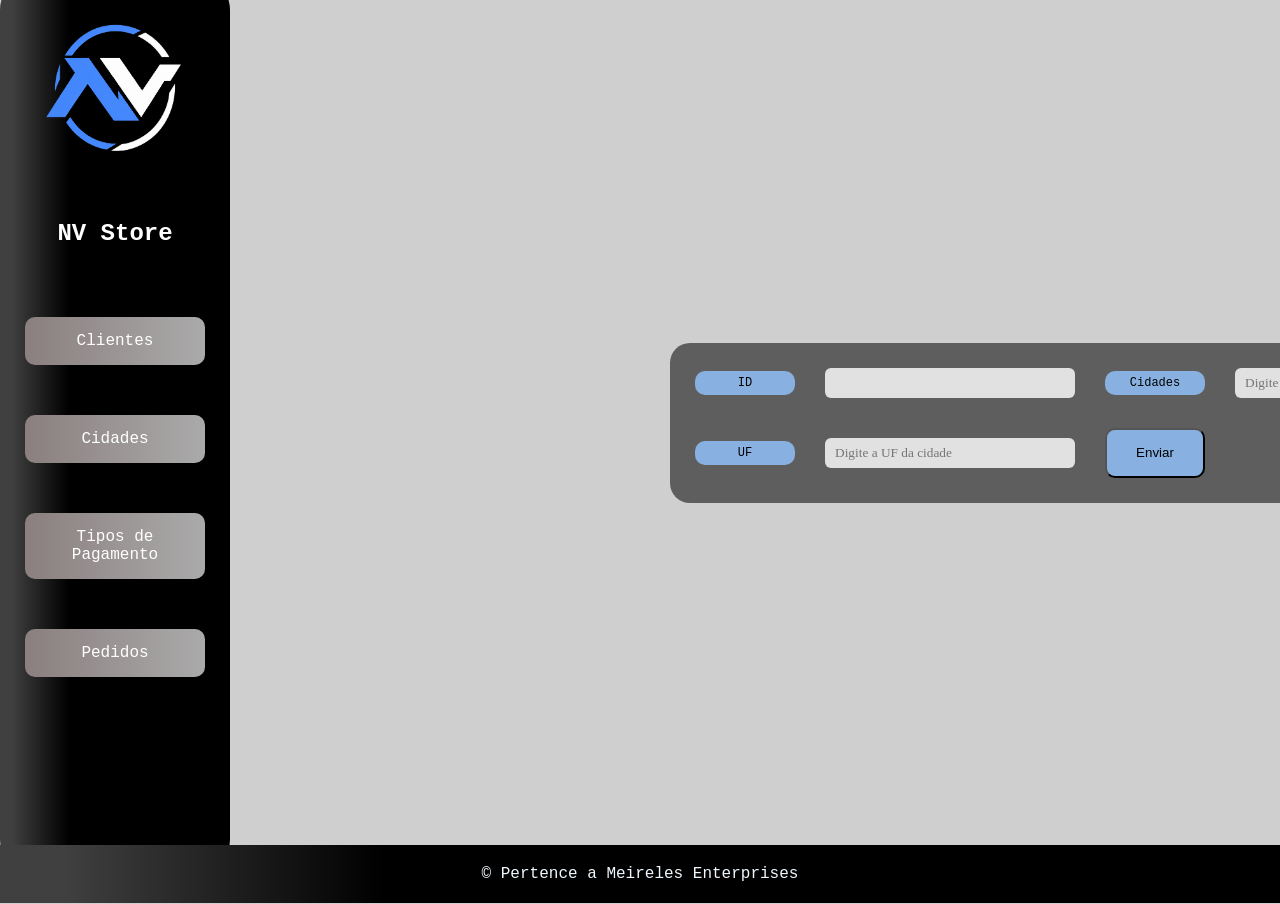
==== html/cidades.html @ 99c9b36e "Adicionado css e html de pedidos" ====
<!DOCTYPE html>
<html>
<head>
    <meta charset='utf-8'>
    <meta http-equiv='X-UA-Compatible' content='IE=edge'>
    <title>Page Title</title>
    <meta name='viewport' content='width=device-width, initial-scale=1'>
    <link rel='stylesheet' type='text/css' media='screen' href='../css/pedido_style.css'>
    <script src='../script.js'></script>
</head>
<body>
    <div class="container">

        <nav class="menu">
            <img src="../images/logo.png" alt="">
            <h1>NV Store</h1> 
            <a href="../html/index.html">Clientes</a>
            <a href="../html/cidades.html">Cidades</a>
            <a href="../html/tp_pagamentos.html">Tipos de Pagamento</a>
            <a href="../html/pedidos.html">Pedidos</a>
        </nav>

        <form action="" class="formCad">
            <label for="id">ID</label>
            <input type="text" id="id">

            <label for="nomeCidades">Cidades</label>
            <input type="text" id="nomeClient" placeholder="Digite o nome da cidade">

            <label for="nomeUF">UF</label>
            <input type="text" id="nomeUF" placeholder="Digite a UF da cidade">

            <button class="botao" type="button">Enviar</button>
            

        </form>
    </div>
    <footer>© Pertence a Meireles Enterprises</footer>
</body>
</html>
---- css/pedido_style.css ----
body {
    font-family: 'JetBrains Mono', monospace;
    background-color: #cfcfcf;
    margin: 0;
    display: flex;
    flex-direction: column;
    min-height: 100vh;
    overflow: hidden;
}



.logo{
    display: flex;
    align-items: column;
}

.menu img{
    width: 200px;
    height: 200px;
}

.menu h1{
    margin-top: -20px;
    color: white;
}

.menu a {
    display: inline-block;
    background: linear-gradient(to right, #8b7f7f, #aaaaaa);
    color: white;
    text-decoration: none;
    padding: 15px 15px;
    text-align: center;
    align-items: center;
    border-radius: 10px;
    font-family: 'JetBrains Mono', monospace;
    width: 150px;
}

.menu a:hover{
    background: linear-gradient(to right, #635b5b, #807f7f);
}

.menu {
    border-radius: 35px;
    display: flex;
    margin-top: -55px;
    flex-direction: column;
    align-items: center;
    padding: 15px;
    height: 100vh;
    gap: 50px;
    margin-bottom: -60px;
    background: linear-gradient(to right, hsl(0, 0%, 25%) 5%, #000000 30%);
    width: fit-content;
    box-sizing: border-box;
}

.links {
    display: flex;
    flex-direction: column;
    gap: 15px;
}

.container{
    display: flex;
    width: 100%;
    align-items: center;
    gap: 40px;
    padding: 30px 30px 30px 0;
}

.container label{
    background-color: #88b1e1;

    border-radius: 10px;

    padding: 5px;

    text-align: center;

    font-size: 12px;
}
.formCad{
    background-color: rgb(94, 94, 94);
    padding: 25px;
    border-radius: 20px;
    display: grid;
    margin-left: 400px;
    grid-template-columns: 100px 250px 100px 250px;
    gap: 30px;
    align-items: center;
}
.formCad input{
    font-family: 'JetBrains Mono';

    border-radius: 6px;
    border: none;

    background-color: #e1e1e1;

    width: 100%;
    height: 30px;

    box-sizing: border-box;

    padding-left: 10px;
}
.formCad textarea{
    width: 100%;
    max-width: 520px;

    height: 50px;

    border-radius: 10px;

    resize: none;

    box-sizing: border-box;

    padding: 8px;
}
footer {
    color: aliceblue;
    background: linear-gradient(to right, hsl(0, 0%, 25%) 5%, #000000 30%);
    padding: 20px;
    text-align: center;
    align-items: center;
}

.botao{
    width: 100%;
    height: 50px;
    border-radius: 10px;
    background-color: #88b1e1;
}
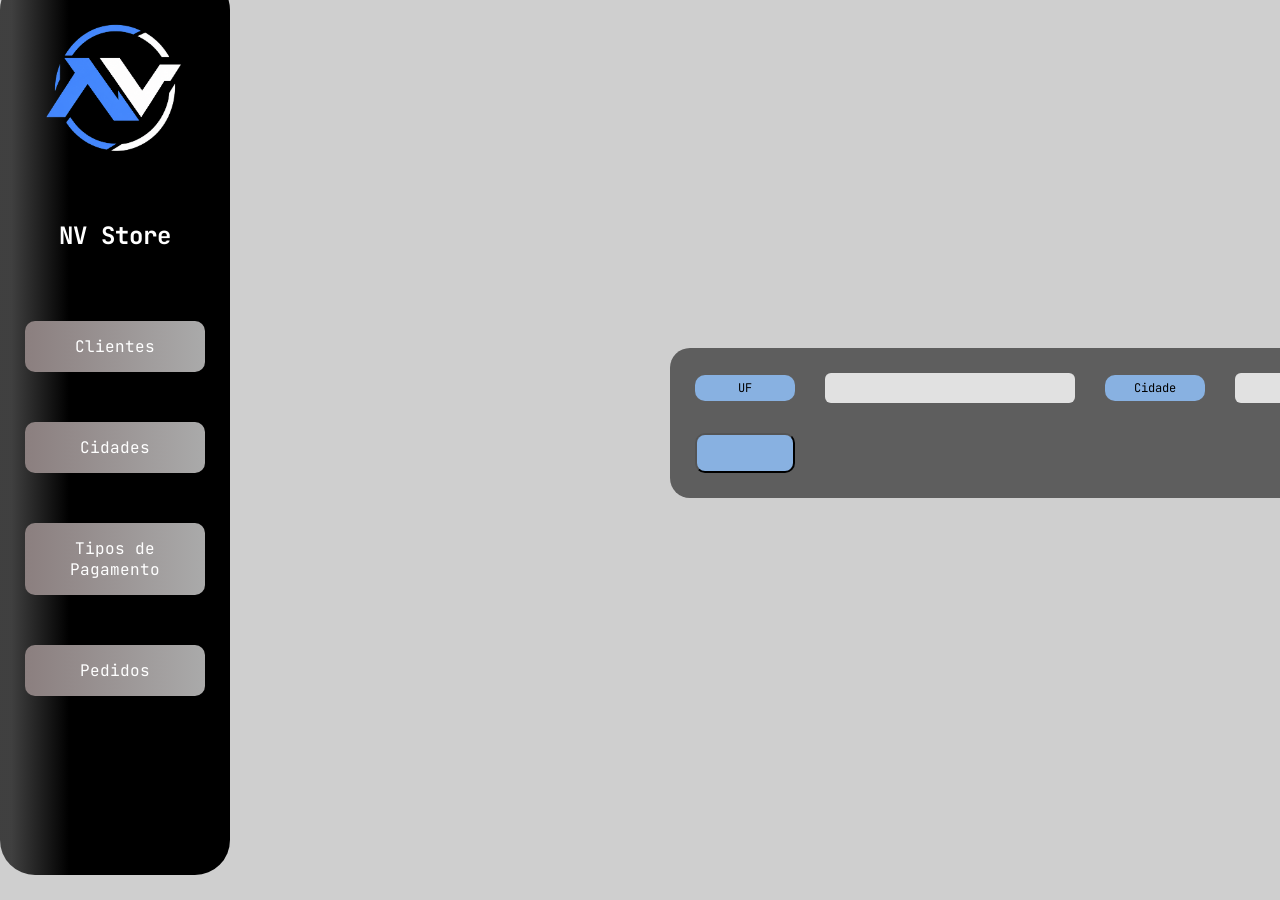
==== commit 795cfbe7: "Adicionado arquivo js e arquivo cidade" ====
--- a/html/cidades.html
+++ b/html/cidades.html
@@ -1,40 +1,42 @@
 <!DOCTYPE html>
 <html>
-<head>
-    <meta charset='utf-8'>
-    <meta http-equiv='X-UA-Compatible' content='IE=edge'>
-    <title>Page Title</title>
-    <meta name='viewport' content='width=device-width, initial-scale=1'>
-    <link rel='stylesheet' type='text/css' media='screen' href='../css/pedido_style.css'>
-    <script src='../script.js'></script>
-</head>
+    <head>
+        <meta charset='utf-8'>
+        <meta http-equiv='X-UA-Compatible' content='IE=edge'>
+        <title>NV Store</title>
+        <meta name='viewport' content='width=device-width, initial-scale=1'>
+        <link rel='stylesheet' type='text/css' media='screen' href='../css/style.css'>
+        <script src='../script.js'></script>
+        <link rel="preconnect" href="https://fonts.googleapis.com">
+        <link rel="preconnect" href="https://fonts.gstatic.com" crossorigin>
+        <link href="https://fonts.googleapis.com/css2?family=JetBrains+Mono:wght@400;500;700&display=swap" rel="stylesheet">
+    </head>
+
 <body>
+    
     <div class="container">
 
         <nav class="menu">
             <img src="../images/logo.png" alt="">
             <h1>NV Store</h1> 
-            <a href="../html/index.html">Clientes</a>
-            <a href="../html/cidades.html">Cidades</a>
-            <a href="../html/tp_pagamentos.html">Tipos de Pagamento</a>
-            <a href="../html/pedidos.html">Pedidos</a>
+
+            <a href="./index.html">Clientes</a>
+            <a href="./cidades.html">Cidades</a>
+            <a href="./tp_pagamentos.html">Tipos de Pagamento</a>
+            <a href="./pedidos.html">Pedidos</a>
         </nav>
 
         <form action="" class="formCad">
-            <label for="id">ID</label>
-            <input type="text" id="id">
+            <label for="uf">UF</label>
+            <input type="text" id="uf">
 
-            <label for="nomeCidades">Cidades</label>
-            <input type="text" id="nomeClient" placeholder="Digite o nome da cidade">
+            <label for="nomeCidade">Cidade</label>
+            <input type="text" id="nomeCidade" >
 
-            <label for="nomeUF">UF</label>
-            <input type="text" id="nomeUF" placeholder="Digite a UF da cidade">
-
-            <button class="botao" type="button">Enviar</button>
-            
+            <button class="botao" type="button"></button>
 
         </form>
-    </div>
-    <footer>© Pertence a Meireles Enterprises</footer>
+
+<footer>© Pertence a Meireles Enterprises</footer>
 </body>
 </html>
--- a/css/style.css
+++ b/css/style.css
@@ -0,0 +1,142 @@
+body {
+    font-family: 'JetBrains Mono', monospace;
+    background-color: #cfcfcf;
+    margin: 0;
+    display: flex;
+    flex-direction: column;
+    min-height: 100vh;
+    overflow: hidden;
+}
+
+
+
+.logo{
+    display: flex;
+    align-items: column;
+}
+
+.menu img{
+    width: 200px;
+    height: 200px;
+}
+
+.menu h1{
+    margin-top: -20px;
+    color: white;
+}
+
+.menu a {
+    display: inline-block;
+    background: linear-gradient(to right, #8b7f7f, #aaaaaa);
+    color: white;
+    text-decoration: none;
+    padding: 15px 15px;
+    text-align: center;
+    align-items: center;
+    border-radius: 10px;
+    font-family: 'JetBrains Mono', monospace;
+    width: 150px;
+}
+
+.menu a:hover{
+    background: linear-gradient(to right, #635b5b, #807f7f);
+}
+
+.menu {
+    border-radius: 35px;
+    display: flex;
+    margin-top: -55px;
+    flex-direction: column;
+    align-items: center;
+    padding: 15px;
+    height: 100vh;
+    gap: 50px;
+    margin-bottom: -60px;
+    background: linear-gradient(to right, hsl(0, 0%, 25%) 5%, #000000 30%);
+    width: fit-content;
+    box-sizing: border-box;
+}
+
+.links {
+    display: flex;
+    flex-direction: column;
+    gap: 15px;
+}
+
+.container{
+    display: flex;
+    width: 100%;
+    align-items: center;
+    gap: 40px;
+    padding: 30px 30px 30px 0;
+}
+
+.container label{
+    background-color: #88b1e1;
+
+    border-radius: 10px;
+
+    padding: 5px;
+
+    text-align: center;
+
+    font-size: 12px;
+}
+.formCad{
+    background-color: rgb(94, 94, 94);
+    padding: 25px;
+    border-radius: 20px;
+    display: grid;
+    margin-left: 400px;
+    grid-template-columns: 100px 250px 100px 250px;
+    gap: 30px;
+    align-items: center;
+}
+.formCad input{
+    font-family: 'JetBrains Mono';
+
+    border-radius: 6px;
+    border: none;
+
+    background-color: #e1e1e1;
+
+    width: 100%;
+    height: 30px;
+
+    box-sizing: border-box;
+
+    padding-left: 10px;
+}
+.formCad textarea{
+    width: 100%;
+    max-width: 520px;
+
+    height: 50px;
+
+    border-radius: 10px;
+
+    resize: none;
+
+    box-sizing: border-box;
+
+    padding: 8px;
+}
+footer {
+    color: aliceblue;
+    background: black;
+    padding: 20px;
+    text-align: center;
+    align-items: center;
+}
+
+.botao{
+    width: 100%;
+    height: 40px;
+    cursor: pointer;
+    border-radius: 10px;
+    background-color: #88b1e1;
+}
+
+.botao:hover{
+    background-color: #5488c4;
+}
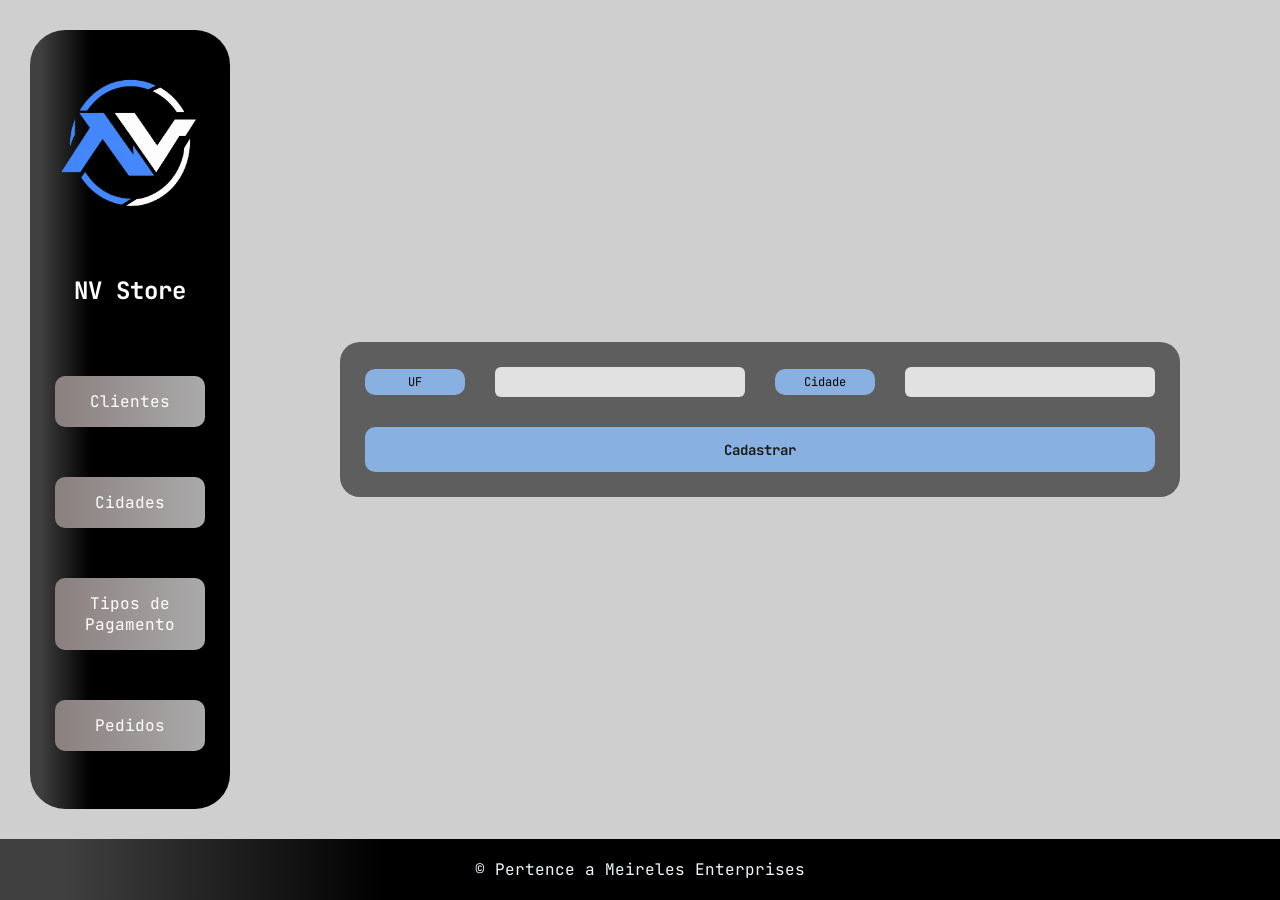
==== commit 0817c50e: "Auxilio" ====
--- a/html/cidades.html
+++ b/html/cidades.html
@@ -6,19 +6,20 @@
         <title>NV Store</title>
         <meta name='viewport' content='width=device-width, initial-scale=1'>
         <link rel='stylesheet' type='text/css' media='screen' href='../css/style.css'>
-        <script src='../script.js'></script>
+        <script src='../JS/cidades.js' defer></script>
         <link rel="preconnect" href="https://fonts.googleapis.com">
         <link rel="preconnect" href="https://fonts.gstatic.com" crossorigin>
         <link href="https://fonts.googleapis.com/css2?family=JetBrains+Mono:wght@400;500;700&display=swap" rel="stylesheet">
+        <link rel="icon" type="image/x-icon" href="../images/logo.ico">
     </head>
 
 <body>
-    
+
     <div class="container">
 
         <nav class="menu">
-            <img src="../images/logo.png" alt="">
-            <h1>NV Store</h1> 
+            <img src="../images/logo.png" alt="Logo NV Store">
+            <h1>NV Store</h1>
 
             <a href="./index.html">Clientes</a>
             <a href="./cidades.html">Cidades</a>
@@ -31,12 +32,14 @@
             <input type="text" id="uf">
 
             <label for="nomeCidade">Cidade</label>
-            <input type="text" id="nomeCidade" >
+            <input type="text" id="nomeCidade">
 
-            <button class="botao" type="button"></button>
+            <button class="botao" type="button">Cadastrar</button>
 
         </form>
 
+    </div>
+
 <footer>© Pertence a Meireles Enterprises</footer>
 </body>
-</html>+</html>
--- a/css/style.css
+++ b/css/style.css
@@ -5,22 +5,20 @@
     display: flex;
     flex-direction: column;
     min-height: 100vh;
-    overflow: hidden;
 }
 
-
-
-.logo{
+.logo {
     display: flex;
-    align-items: column;
+    flex-direction: column;
+    align-items: center;
 }
 
-.menu img{
+.menu img {
     width: 200px;
     height: 200px;
 }
 
-.menu h1{
+.menu h1 {
     margin-top: -20px;
     color: white;
 }
@@ -36,25 +34,26 @@
     border-radius: 10px;
     font-family: 'JetBrains Mono', monospace;
     width: 150px;
+    box-sizing: border-box;
+    transition: background 0.2s ease;
 }
 
-.menu a:hover{
+.menu a:hover {
     background: linear-gradient(to right, #635b5b, #807f7f);
 }
 
 .menu {
     border-radius: 35px;
     display: flex;
-    margin-top: -55px;
     flex-direction: column;
     align-items: center;
     padding: 15px;
-    height: 100vh;
     gap: 50px;
-    margin-bottom: -60px;
     background: linear-gradient(to right, hsl(0, 0%, 25%) 5%, #000000 30%);
-    width: fit-content;
+    width: 200px;
+    flex-shrink: 0;
     box-sizing: border-box;
+    align-self: stretch;
 }
 
 .links {
@@ -63,80 +62,83 @@
     gap: 15px;
 }
 
-.container{
+.container {
     display: flex;
-    width: 100%;
+    flex: 1;
     align-items: center;
+    justify-content: center;
+    flex-wrap: wrap;
     gap: 40px;
-    padding: 30px 30px 30px 0;
+    padding: 30px;
+    box-sizing: border-box;
 }
 
-.container label{
+.container label {
     background-color: #88b1e1;
-
     border-radius: 10px;
-
     padding: 5px;
-
     text-align: center;
-
     font-size: 12px;
 }
-.formCad{
+
+.formCad {
     background-color: rgb(94, 94, 94);
     padding: 25px;
     border-radius: 20px;
     display: grid;
-    margin-left: 400px;
     grid-template-columns: 100px 250px 100px 250px;
     gap: 30px;
     align-items: center;
+    width: fit-content;
+    max-width: 100%;
+    margin: 0 auto;
 }
-.formCad input{
-    font-family: 'JetBrains Mono';
 
+.formCad input {
+    font-family: 'JetBrains Mono', monospace;
     border-radius: 6px;
     border: none;
-
     background-color: #e1e1e1;
-
     width: 100%;
     height: 30px;
-
     box-sizing: border-box;
-
     padding-left: 10px;
 }
-.formCad textarea{
+
+.formCad textarea {
     width: 100%;
     max-width: 520px;
+    height: 50px;
+    border-radius: 10px;
+    resize: none;
+    box-sizing: border-box;
+    padding: 8px;
+    font-family: 'JetBrains Mono', monospace;
+}
 
-    height: 50px;
-
-    border-radius: 10px;
-
-    resize: none;
-
-    box-sizing: border-box;
-
-    padding: 8px;
-}
 footer {
     color: aliceblue;
-    background: black;
+    background: linear-gradient(to right, hsl(0, 0%, 25%) 5%, #000000 30%);
     padding: 20px;
     text-align: center;
     align-items: center;
 }
 
-.botao{
+.botao {
+    grid-column: 1 / -1;
     width: 100%;
-    height: 40px;
+    height: 45px;
+    border-radius: 10px;
+    border: none;
+    background-color: #88b1e1;
+    font-family: 'JetBrains Mono', monospace;
+    font-weight: bold;
+    font-size: 14px;
+    color: #1a1a1a;
     cursor: pointer;
-    border-radius: 10px;
-    background-color: #88b1e1;
+    transition: background-color 0.2s ease;
 }
 
-.botao:hover{
-    background-color: #5488c4;
-}+.botao:hover {
+    background-color: #6a97c9;
+}
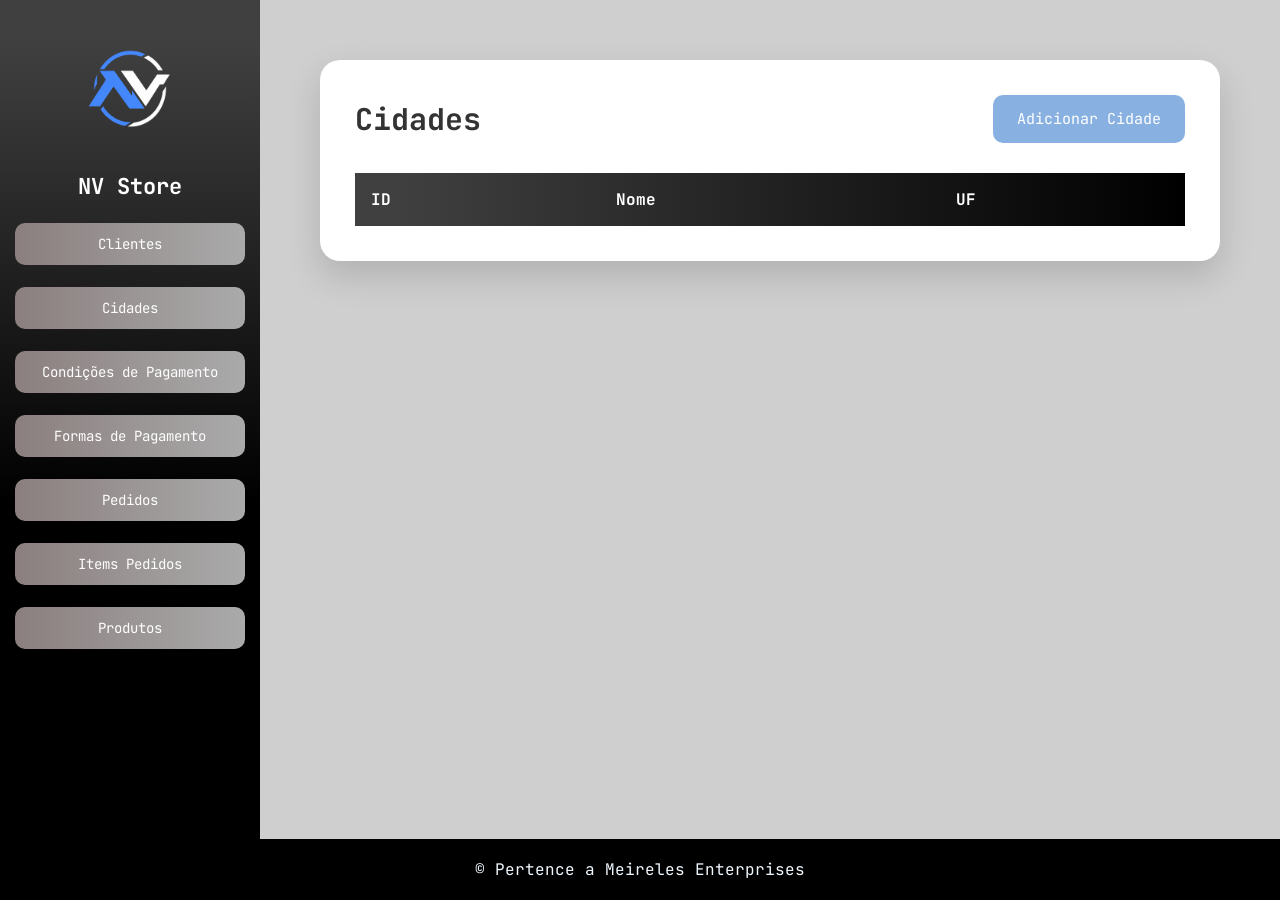
==== commit 1c21b2c6: "Tá bunito" ====
--- a/html/cidades.html
+++ b/html/cidades.html
@@ -1,45 +1,112 @@
 <!DOCTYPE html>
-<html>
-    <head>
-        <meta charset='utf-8'>
-        <meta http-equiv='X-UA-Compatible' content='IE=edge'>
-        <title>NV Store</title>
-        <meta name='viewport' content='width=device-width, initial-scale=1'>
-        <link rel='stylesheet' type='text/css' media='screen' href='../css/style.css'>
-        <script src='../JS/cidades.js' defer></script>
-        <link rel="preconnect" href="https://fonts.googleapis.com">
-        <link rel="preconnect" href="https://fonts.gstatic.com" crossorigin>
-        <link href="https://fonts.googleapis.com/css2?family=JetBrains+Mono:wght@400;500;700&display=swap" rel="stylesheet">
-        <link rel="icon" type="image/x-icon" href="../images/logo.ico">
-    </head>
+<html lang="pt-br">
+
+<head>
+    <meta charset="UTF-8">
+    <meta name="viewport" content="width=device-width, initial-scale=1.0">
+    <title>NV Store</title>
+
+    <link rel="stylesheet" href="../css/cidades_style.css">
+
+    <link rel="preconnect" href="https://fonts.googleapis.com">
+    <link rel="preconnect" href="https://fonts.gstatic.com" crossorigin>
+    <link href="https://fonts.googleapis.com/css2?family=JetBrains+Mono:wght@400;500;700&display=swap" rel="stylesheet">
+</head>
 
 <body>
 
-    <div class="container">
+    <div class="layout">
+    <nav class="menu">
 
-        <nav class="menu">
-            <img src="../images/logo.png" alt="Logo NV Store">
-            <h1>NV Store</h1>
+        <img src="../images/logo.png" alt="Logo">
 
-            <a href="./index.html">Clientes</a>
-            <a href="./cidades.html">Cidades</a>
-            <a href="./tp_pagamentos.html">Tipos de Pagamento</a>
-            <a href="./pedidos.html">Pedidos</a>
-        </nav>
+        <h1>NV Store</h1>
 
-        <form action="" class="formCad">
-            <label for="uf">UF</label>
-            <input type="text" id="uf">
+        <a href="./index.html">Clientes</a>
+        <a href="./cidades.html">Cidades</a>
+        <a href="./condicoes-p.html">Condições de Pagamento</a>
+        <a href="./tp_pagamentos.html">Formas de Pagamento</a>
+        <a href="./pedidos.html">Pedidos</a>
+        <a href="./items.html">Items Pedidos</a>
+        <a href="./produtos.html">Produtos</a>
 
-            <label for="nomeCidade">Cidade</label>
-            <input type="text" id="nomeCidade">
 
-            <button class="botao" type="button">Cadastrar</button>
+    </nav>
 
-        </form>
-
+        <div class="conteiner">
+    
+        <div class="card">
+    
+        <div class="topo">
+        <h1>Cidades</h1>
+        <button onclick="abrirModalAdicionar()">Adicionar Cidade</button>
+    </div>
+    <table>
+        <thead>
+            <tr>
+                <th>ID</th>
+                <th>Nome</th>
+                <th>UF</th>
+                
+            </tr>
+        </thead>
+    
+        <tbody id="tabelaTipos">
+    
+        </tbody>
+    </table>
+    </div>
+    </div>
+    
+    <div class="modal" id="modalAdicionar">
+        <div class="modal-content">
+            <h2>Adicionar Cidade</h2>
+            <Label>Nome</Label>
+            <input id="nomeAdd">
+            <Label>Uf</Label>
+            <input id="ufAdd">
+    
+           
+    
+           
+    
+            <div class="modal-buttons">
+                <button onclick="fecharModal('modalAdicionar')">Cancelar</button>
+                <button onclick="criar()">Salvar</button>    
+            </div>
+    
+        </div>
+    </div>
+    <div class="modal" id="modalEditar">
+        <div class="modal-content">
+        <h2>Editar Cidade</h2>
+        <input id="idEdit" hidden>
+    
+        <Label>Nome</Label>
+        <input id="nomeEdit">
+        <Label>Uf</Label>
+        <input id="ufEdit">
+    
+       
+    
+        <div class="modal-buttons">
+            <button onclick="fecharModal('modalEditar')">Cancelar</button>
+            <button onclick="atualizar()">Atualizar</button>
+        </div>
+    
+    </div>
     </div>
 
-<footer>© Pertence a Meireles Enterprises</footer>
+        </div>
+
+    <footer>
+
+        © Pertence a Meireles Enterprises
+
+    </footer>
+
+    <script src="../java/cidades.js"></script>
+
 </body>
-</html>
+
+</html>
--- a/css/cidades_style.css
+++ b/css/cidades_style.css
@@ -0,0 +1,269 @@
+/* =========================================================
+   PADRÃO NV STORE — TELAS DE LISTAGEM (tabela + modal)
+   ========================================================= */
+
+/* RESET */
+* {
+    margin: 0;
+    padding: 0;
+    box-sizing: border-box;
+}
+
+body {
+    font-family: 'JetBrains Mono', monospace;
+    background-color: #cfcfcf;
+    display: flex;
+    flex-direction: column;
+    min-height: 100vh;
+}
+
+/* LINHA PRINCIPAL: menu + conteúdo */
+.layout {
+    display: flex;
+    flex: 1;
+}
+
+/* MENU */
+.menu {
+    width: 260px;
+    min-width: 260px;
+    display: flex;
+    flex-direction: column;
+    align-items: center;
+    gap: 22px;
+    padding: 30px 15px;
+    box-sizing: border-box;
+    background: linear-gradient(to bottom, hsl(0, 0%, 25%) 5%, #000000 60%);
+}
+
+.menu img {
+    width: 120px;
+    height: 120px;
+}
+
+.menu h1 {
+    color: white;
+    margin: 0;
+    font-size: 22px;
+    text-align: center;
+}
+
+.menu a {
+    display: block;
+    width: 100%;
+    box-sizing: border-box;
+    background: linear-gradient(to right, #8b7f7f, #aaaaaa);
+    color: white;
+    text-decoration: none;
+    padding: 12px 10px;
+    text-align: center;
+    border-radius: 10px;
+    font-family: 'JetBrains Mono', monospace;
+    font-size: 14px;
+    transition: .3s;
+}
+
+.menu a:hover {
+    background: linear-gradient(to right, #635b5b, #807f7f);
+}
+
+/* CONTEÚDO */
+.conteiner {
+    flex: 1;
+    display: flex;
+    justify-content: center;
+    align-items: flex-start;
+    padding: 60px;
+}
+
+.card {
+    width: 100%;
+    max-width: 1000px;
+    background: white;
+    border-radius: 20px;
+    padding: 35px;
+    box-shadow: 0 15px 35px rgba(0, 0, 0, .15);
+}
+
+/* TOPO */
+.topo {
+    display: flex;
+    justify-content: space-between;
+    align-items: center;
+    margin-bottom: 30px;
+}
+
+.topo h1 {
+    color: #333;
+    font-size: 30px;
+}
+
+.topo button {
+    background: #88b1e1;
+    color: white;
+    border: none;
+    padding: 14px 24px;
+    border-radius: 10px;
+    font-size: 15px;
+    font-family: 'JetBrains Mono', monospace;
+    cursor: pointer;
+    transition: .3s;
+}
+
+.topo button:hover {
+    background: #5488c4;
+    transform: scale(1.05);
+}
+
+/* TABELA */
+table {
+    width: 100%;
+    border-collapse: collapse;
+}
+
+thead {
+    background: linear-gradient(to right, hsl(0, 0%, 25%) 5%, #000000);
+    color: white;
+}
+
+th {
+    padding: 16px;
+    text-align: left;
+}
+
+td {
+    padding: 14px;
+    border-bottom: 1px solid #ddd;
+}
+
+tbody tr {
+    transition: .2s;
+}
+
+tbody tr:hover {
+    background: #eef4fc;
+}
+
+/* BOTÕES DA TABELA */
+td button {
+    border: none;
+    padding: 8px 14px;
+    border-radius: 8px;
+    cursor: pointer;
+    margin-right: 8px;
+    font-family: 'JetBrains Mono', monospace;
+    transition: .3s;
+}
+
+.editar {
+    background: #4CAF50;
+    color: white;
+}
+
+.editar:hover {
+    background: #388E3C;
+}
+
+.excluir {
+    background: #f44336;
+    color: white;
+}
+
+.excluir:hover {
+    background: #d32f2f;
+}
+
+/* MODAL */
+.modal {
+    display: none;
+    position: fixed;
+    inset: 0;
+    background: rgba(0, 0, 0, .55);
+    justify-content: center;
+    align-items: center;
+    z-index: 1000;
+}
+
+.modal-content {
+    background: white;
+    width: 420px;
+    max-width: 90%;
+    max-height: 85vh;
+    overflow-y: auto;
+    border-radius: 20px;
+    padding: 30px;
+    box-shadow: 0 15px 40px rgba(0, 0, 0, .3);
+    font-family: 'JetBrains Mono', monospace;
+}
+
+.modal-content h2 {
+    margin-bottom: 20px;
+    color: #333;
+}
+
+.modal-content label {
+    display: block;
+    margin-top: 15px;
+    margin-bottom: 8px;
+    font-weight: bold;
+}
+
+.modal-content input,
+.modal-content textarea {
+    width: 100%;
+    padding: 12px;
+    border-radius: 10px;
+    border: 1px solid #ccc;
+    outline: none;
+    font-size: 15px;
+    font-family: 'JetBrains Mono', monospace;
+}
+
+.modal-content textarea {
+    resize: none;
+    height: 70px;
+}
+
+.modal-content input:focus,
+.modal-content textarea:focus {
+    border-color: #88b1e1;
+}
+
+/* BOTÕES MODAL */
+.modal-buttons {
+    display: flex;
+    justify-content: flex-end;
+    gap: 10px;
+    margin-top: 30px;
+}
+
+.modal-buttons button {
+    border: none;
+    padding: 12px 20px;
+    border-radius: 10px;
+    cursor: pointer;
+    font-size: 15px;
+    font-family: 'JetBrains Mono', monospace;
+}
+
+.modal-buttons button:first-child {
+    background: #888;
+    color: white;
+}
+
+.modal-buttons button:last-child {
+    background: #88b1e1;
+    color: white;
+}
+
+.modal-buttons button:last-child:hover {
+    background: #5488c4;
+}
+
+/* FOOTER */
+footer {
+    color: aliceblue;
+    background: black;
+    padding: 20px;
+    text-align: center;
+}
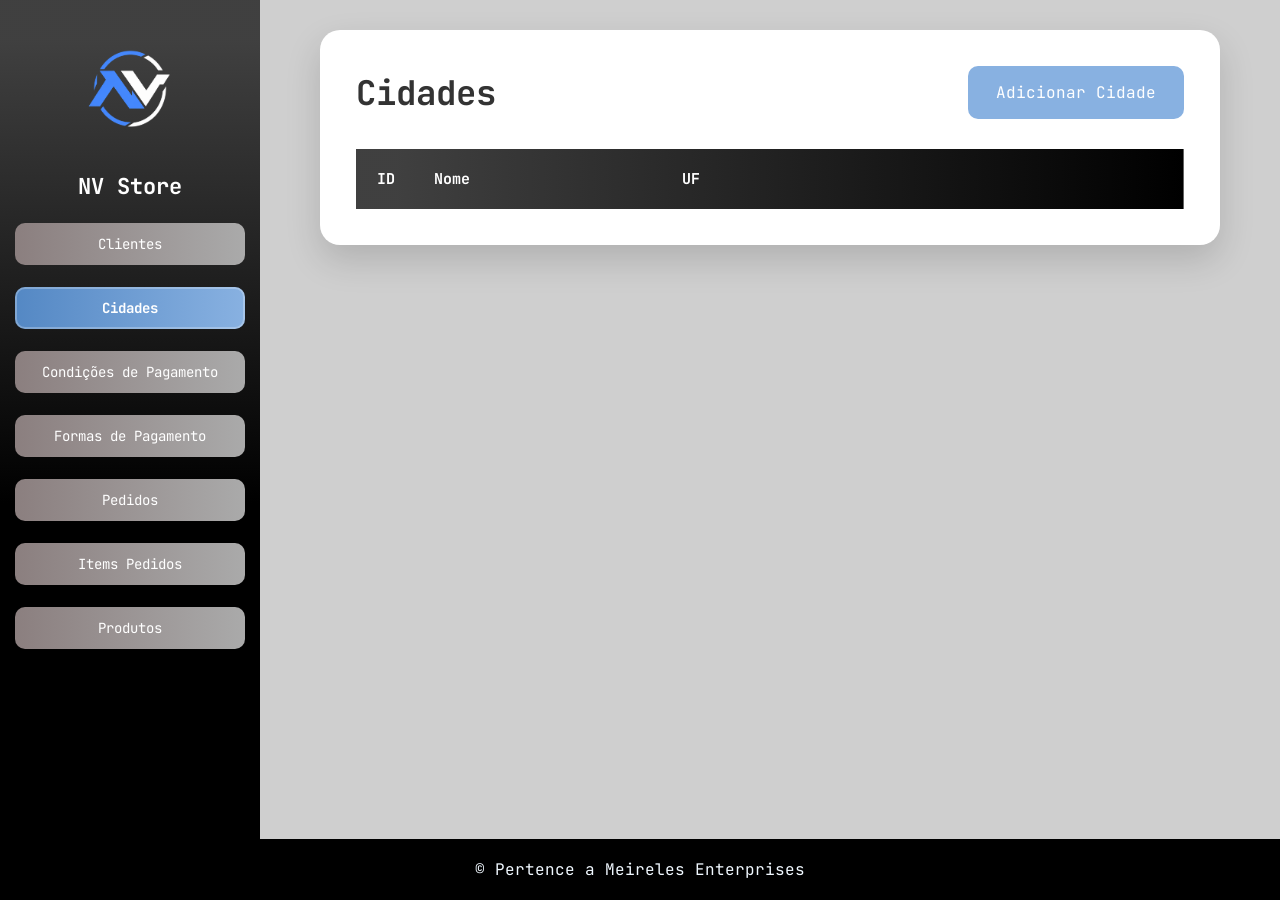
==== commit 1c8344d0: "Tá tão perto" ====
--- a/html/cidades.html
+++ b/html/cidades.html
@@ -23,7 +23,7 @@
         <h1>NV Store</h1>
 
         <a href="./index.html">Clientes</a>
-        <a href="./cidades.html">Cidades</a>
+        <a href="./cidades.html" class="active">Cidades</a>
         <a href="./condicoes-p.html">Condições de Pagamento</a>
         <a href="./tp_pagamentos.html">Formas de Pagamento</a>
         <a href="./pedidos.html">Pedidos</a>
@@ -34,9 +34,9 @@
     </nav>
 
         <div class="conteiner">
-    
+
         <div class="card">
-    
+
         <div class="topo">
         <h1>Cidades</h1>
         <button onclick="abrirModalAdicionar()">Adicionar Cidade</button>
@@ -44,56 +44,62 @@
     <table>
         <thead>
             <tr>
-                <th>ID</th>
-                <th>Nome</th>
+                <th class="col-id">ID</th>
+                <th class="col-principal">Nome</th>
                 <th>UF</th>
-                
+
             </tr>
         </thead>
-    
+
         <tbody id="tabelaTipos">
-    
+
         </tbody>
     </table>
     </div>
     </div>
-    
+
     <div class="modal" id="modalAdicionar">
         <div class="modal-content">
             <h2>Adicionar Cidade</h2>
-            <Label>Nome</Label>
-            <input id="nomeAdd">
-            <Label>Uf</Label>
-            <input id="ufAdd">
-    
-           
-    
-           
-    
-            <div class="modal-buttons">
-                <button onclick="fecharModal('modalAdicionar')">Cancelar</button>
-                <button onclick="criar()">Salvar</button>    
-            </div>
-    
+            <form id="formAdicionar" onsubmit="criar(); return false;">
+
+                <label class="full">Nome</label>
+                <input class="full" id="nomeAdd" type="text" maxlength="80" required placeholder="Nome da cidade">
+
+                <label>UF</label>
+                <input id="ufAdd" type="text" maxlength="2" minlength="2" pattern="[A-Za-z]{2}"
+                    style="text-transform:uppercase" required placeholder="MG"
+                    title="Informe a sigla do estado com 2 letras, ex: MG">
+
+                <div class="modal-buttons">
+                    <button type="button" onclick="fecharModal('modalAdicionar')">Cancelar</button>
+                    <button type="submit">Salvar</button>
+                </div>
+
+            </form>
         </div>
     </div>
     <div class="modal" id="modalEditar">
         <div class="modal-content">
         <h2>Editar Cidade</h2>
-        <input id="idEdit" hidden>
-    
-        <Label>Nome</Label>
-        <input id="nomeEdit">
-        <Label>Uf</Label>
-        <input id="ufEdit">
-    
-       
-    
-        <div class="modal-buttons">
-            <button onclick="fecharModal('modalEditar')">Cancelar</button>
-            <button onclick="atualizar()">Atualizar</button>
-        </div>
-    
+        <form id="formEditar" onsubmit="atualizar(); return false;">
+
+            <input id="idEdit" hidden>
+
+            <label class="full">Nome</label>
+            <input class="full" id="nomeEdit" type="text" maxlength="80" required>
+
+            <label>UF</label>
+            <input id="ufEdit" type="text" maxlength="2" minlength="2" pattern="[A-Za-z]{2}"
+                style="text-transform:uppercase" required
+                title="Informe a sigla do estado com 2 letras, ex: MG">
+
+            <div class="modal-buttons">
+                <button type="button" onclick="fecharModal('modalEditar')">Cancelar</button>
+                <button type="submit">Atualizar</button>
+            </div>
+
+        </form>
     </div>
     </div>
 
@@ -105,8 +111,8 @@
 
     </footer>
 
-    <script src="../java/cidades.js"></script>
+    <script src="../js/cidades.js"></script>
 
 </body>
 
-</html>+</html>
--- a/css/cidades_style.css
+++ b/css/cidades_style.css
@@ -67,21 +67,32 @@
     background: linear-gradient(to right, #635b5b, #807f7f);
 }
 
+/* Link da página atual */
+.menu a.active {
+    background: linear-gradient(to right, #5488c4, #88b1e1);
+    box-shadow: 0 0 0 2px rgba(255, 255, 255, .25) inset;
+    font-weight: bold;
+}
+
+.menu a.active:hover {
+    background: linear-gradient(to right, #5488c4, #88b1e1);
+}
+
 /* CONTEÚDO */
 .conteiner {
     flex: 1;
     display: flex;
     justify-content: center;
     align-items: flex-start;
-    padding: 60px;
+    padding: 30px 60px 60px;
 }
 
 .card {
     width: 100%;
-    max-width: 1000px;
+    max-width: 1150px;
     background: white;
     border-radius: 20px;
-    padding: 35px;
+    padding: 36px;
     box-shadow: 0 15px 35px rgba(0, 0, 0, .15);
 }
 
@@ -95,16 +106,16 @@
 
 .topo h1 {
     color: #333;
-    font-size: 30px;
+    font-size: 34px;
 }
 
 .topo button {
     background: #88b1e1;
     color: white;
     border: none;
-    padding: 14px 24px;
-    border-radius: 10px;
-    font-size: 15px;
+    padding: 16px 28px;
+    border-radius: 10px;
+    font-size: 16px;
     font-family: 'JetBrains Mono', monospace;
     cursor: pointer;
     transition: .3s;
@@ -119,6 +130,7 @@
 table {
     width: 100%;
     border-collapse: collapse;
+    table-layout: fixed;
 }
 
 thead {
@@ -127,21 +139,50 @@
 }
 
 th {
-    padding: 16px;
+    padding: 20px 18px;
     text-align: left;
+    font-size: 15px;
 }
 
 td {
-    padding: 14px;
+    padding: 18px;
     border-bottom: 1px solid #ddd;
+    font-size: 15px;
+    overflow: hidden;
+    text-overflow: ellipsis;
+}
+
+/* Padrão de largura de coluna em TODAS as tabelas do sistema:
+   marque o <th> do ID com class="col-id" e o <th> da coluna
+   principal (Nome/Descrição/Cliente) com class="col-principal" */
+.col-id {
+    width: 60px;
+    text-align: center;
+}
+
+.col-principal {
+    width: 30%;
 }
 
 tbody tr {
     transition: .2s;
 }
 
+tbody tr:nth-child(even) {
+    background: #f7f9fc;
+}
+
 tbody tr:hover {
     background: #eef4fc;
+}
+
+/* Estado vazio (tabela sem nenhuma linha) */
+tbody:empty::after {
+    content: "Nenhum registro cadastrado ainda.";
+    display: block;
+    padding: 30px;
+    text-align: center;
+    color: #999;
 }
 
 /* BOTÕES DA TABELA */
@@ -184,31 +225,52 @@
     z-index: 1000;
 }
 
+.modal-content form {
+    display: contents;
+}
+
 .modal-content {
     background: white;
-    width: 420px;
-    max-width: 90%;
+    width: 620px;
+    max-width: 92%;
     max-height: 85vh;
     overflow-y: auto;
     border-radius: 20px;
-    padding: 30px;
+    padding: 30px 35px;
     box-shadow: 0 15px 40px rgba(0, 0, 0, .3);
     font-family: 'JetBrains Mono', monospace;
+
+    /* Formulário em grid de 2 colunas: label em cima do campo,
+       mas os pares label+campo lado a lado (menos vertical) */
+    display: grid;
+    grid-template-columns: 1fr 1fr;
+    column-gap: 20px;
+    row-gap: 4px;
+    align-content: start;
 }
 
 .modal-content h2 {
-    margin-bottom: 20px;
+    grid-column: 1 / -1;
+    margin-bottom: 10px;
     color: #333;
 }
 
 .modal-content label {
     display: block;
-    margin-top: 15px;
-    margin-bottom: 8px;
+    margin-top: 12px;
+    margin-bottom: 6px;
     font-weight: bold;
+    font-size: 14px;
+}
+
+/* Campos que precisam ocupar a largura toda (textarea, observações) */
+.modal-content label.full,
+.modal-content .full {
+    grid-column: 1 / -1;
 }
 
 .modal-content input,
+.modal-content select,
 .modal-content textarea {
     width: 100%;
     padding: 12px;
@@ -217,24 +279,45 @@
     outline: none;
     font-size: 15px;
     font-family: 'JetBrains Mono', monospace;
+    background: white;
+}
+
+.modal-content select {
+    appearance: auto;
+    cursor: pointer;
 }
 
 .modal-content textarea {
     resize: none;
     height: 70px;
+    grid-column: 1 / -1;
 }
 
 .modal-content input:focus,
+.modal-content select:focus,
 .modal-content textarea:focus {
     border-color: #88b1e1;
 }
 
+.modal-content input:invalid:not(:placeholder-shown) {
+    border-color: #f44336;
+}
+
+/* Mensagem de erro de validação (opcional, controlada por JS) */
+.campo-erro {
+    grid-column: 1 / -1;
+    color: #f44336;
+    font-size: 12px;
+    margin-top: -2px;
+}
+
 /* BOTÕES MODAL */
 .modal-buttons {
+    grid-column: 1 / -1;
     display: flex;
     justify-content: flex-end;
     gap: 10px;
-    margin-top: 30px;
+    margin-top: 25px;
 }
 
 .modal-buttons button {
@@ -267,3 +350,103 @@
     padding: 20px;
     text-align: center;
 }
+
+/* =========================================================
+   TELA DE LOGIN
+   ========================================================= */
+.login-conteiner {
+    flex: 1;
+    display: flex;
+    justify-content: center;
+    align-items: center;
+    padding: 40px;
+    background: #cfcfcf;
+}
+
+.login-card {
+    width: 100%;
+    max-width: 380px;
+    background: white;
+    border-radius: 20px;
+    padding: 40px 35px;
+    box-shadow: 0 15px 35px rgba(0, 0, 0, .15);
+    text-align: center;
+}
+
+.login-card img {
+    width: 90px;
+    height: 90px;
+    margin-bottom: 10px;
+}
+
+.login-card h1 {
+    color: #333;
+    font-size: 26px;
+    margin-bottom: 6px;
+}
+
+.login-card p.subtitulo {
+    color: #888;
+    font-size: 13px;
+    margin-bottom: 25px;
+}
+
+.login-card form {
+    display: flex;
+    flex-direction: column;
+    text-align: left;
+    gap: 14px;
+}
+
+.login-card label {
+    font-size: 14px;
+    font-weight: bold;
+    color: #333;
+    margin-bottom: -8px;
+}
+
+.login-card input {
+    width: 100%;
+    padding: 12px;
+    border-radius: 10px;
+    border: 1px solid #ccc;
+    outline: none;
+    font-size: 15px;
+    font-family: 'JetBrains Mono', monospace;
+}
+
+.login-card input:focus {
+    border-color: #88b1e1;
+}
+
+.login-card button {
+    margin-top: 10px;
+    background: #88b1e1;
+    color: white;
+    border: none;
+    padding: 14px;
+    border-radius: 10px;
+    font-size: 16px;
+    font-family: 'JetBrains Mono', monospace;
+    cursor: pointer;
+    transition: .3s;
+}
+
+.login-card button:hover {
+    background: #5488c4;
+    transform: scale(1.02);
+}
+
+.login-erro {
+    color: #f44336;
+    font-size: 13px;
+    min-height: 16px;
+    text-align: center;
+}
+
+.login-rodape {
+    margin-top: 18px;
+    font-size: 12px;
+    color: #999;
+    text-align: center;
+}
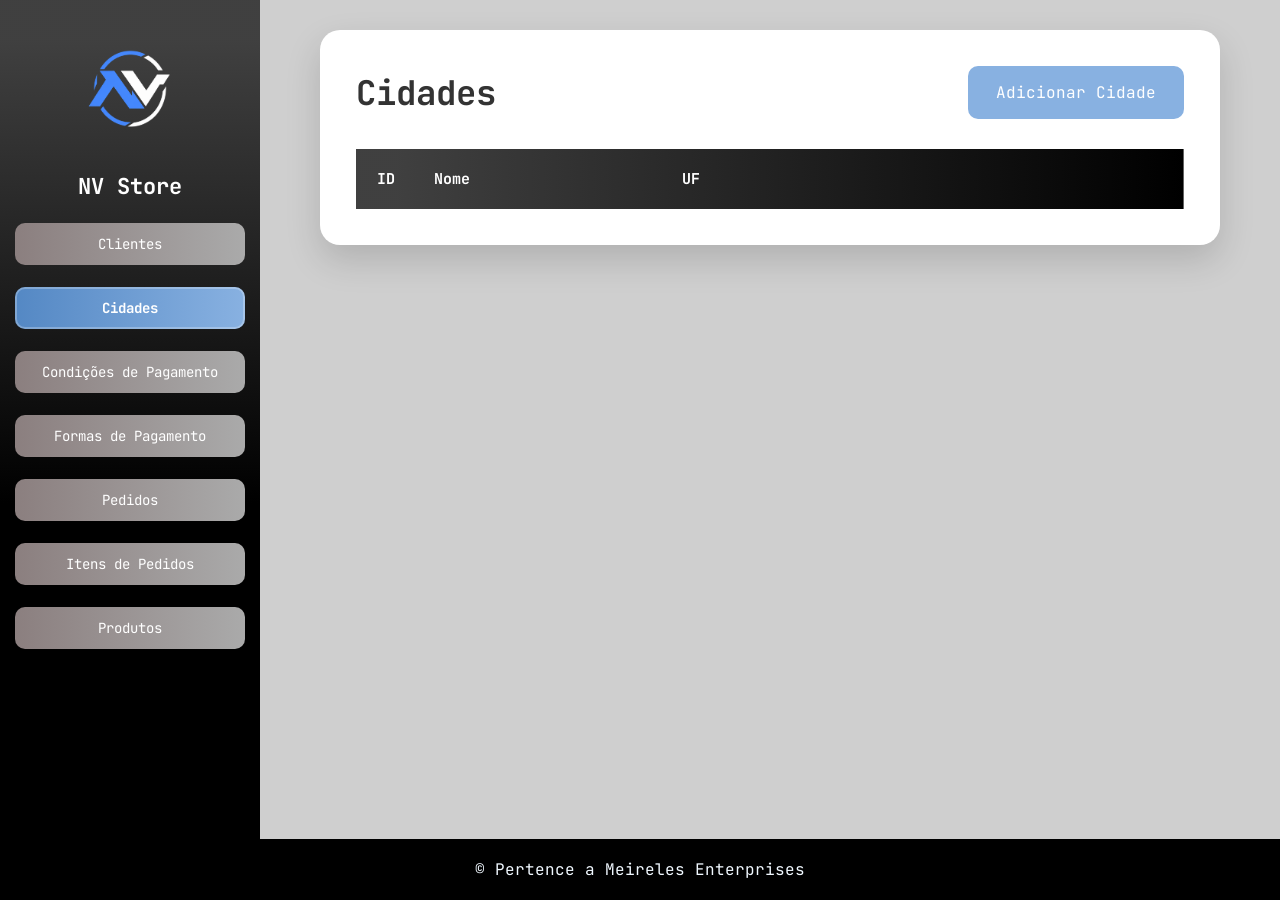
==== commit 21d3bfa8: "Funcionou" ====
--- a/html/cidades.html
+++ b/html/cidades.html
@@ -1,10 +1,10 @@
 <!DOCTYPE html>
-<html lang="pt-br">
+<html lang="pt-BR">
 
 <head>
     <meta charset="UTF-8">
     <meta name="viewport" content="width=device-width, initial-scale=1.0">
-    <title>NV Store</title>
+    <title>Cidades - NV Store</title>
 
     <link rel="stylesheet" href="../css/cidades_style.css">
 
@@ -27,7 +27,7 @@
         <a href="./condicoes-p.html">Condições de Pagamento</a>
         <a href="./tp_pagamentos.html">Formas de Pagamento</a>
         <a href="./pedidos.html">Pedidos</a>
-        <a href="./items.html">Items Pedidos</a>
+        <a href="./items.html">Itens de Pedidos</a>
         <a href="./produtos.html">Produtos</a>
 
 
@@ -58,15 +58,15 @@
     </div>
     </div>
 
-    <div class="modal" id="modalAdicionar">
+    <div class="modal" id="modalAdicionar" role="dialog" aria-modal="true" aria-labelledby="modalAdicionarTitulo">
         <div class="modal-content">
-            <h2>Adicionar Cidade</h2>
+            <h2 id="modalAdicionarTitulo">Adicionar Cidade</h2>
             <form id="formAdicionar" onsubmit="criar(); return false;">
 
-                <label class="full">Nome</label>
+                <label class="full" for="nomeAdd">Nome</label>
                 <input class="full" id="nomeAdd" type="text" maxlength="80" required placeholder="Nome da cidade">
 
-                <label>UF</label>
+                <label for="ufAdd">UF</label>
                 <input id="ufAdd" type="text" maxlength="2" minlength="2" pattern="[A-Za-z]{2}"
                     style="text-transform:uppercase" required placeholder="MG"
                     title="Informe a sigla do estado com 2 letras, ex: MG">
@@ -79,17 +79,17 @@
             </form>
         </div>
     </div>
-    <div class="modal" id="modalEditar">
+    <div class="modal" id="modalEditar" role="dialog" aria-modal="true" aria-labelledby="modalEditarTitulo">
         <div class="modal-content">
-        <h2>Editar Cidade</h2>
+        <h2 id="modalEditarTitulo">Editar Cidade</h2>
         <form id="formEditar" onsubmit="atualizar(); return false;">
 
             <input id="idEdit" hidden>
 
-            <label class="full">Nome</label>
+            <label class="full" for="nomeEdit">Nome</label>
             <input class="full" id="nomeEdit" type="text" maxlength="80" required>
 
-            <label>UF</label>
+            <label for="ufEdit">UF</label>
             <input id="ufEdit" type="text" maxlength="2" minlength="2" pattern="[A-Za-z]{2}"
                 style="text-transform:uppercase" required
                 title="Informe a sigla do estado com 2 letras, ex: MG">
@@ -111,6 +111,7 @@
 
     </footer>
 
+    <script src="../js/utils.js"></script>
     <script src="../js/cidades.js"></script>
 
 </body>
--- a/css/cidades_style.css
+++ b/css/cidades_style.css
@@ -1,3 +1,13 @@
+/* =========================================================
+   AVISO (auditoria): este arquivo é IDÊNTICO a:
+   cidades_style.css, condicoes-p.css, items.css,
+   pedido_style.css, produtos.css, style.css, tp-pagamento.css
+   Sugestão: futuramente, unificar em um único
+   arquivo (ex.: layout-listagem.css) importado por todas
+   as páginas de listagem, para reduzir duplicação e
+   facilitar manutenção. Mantido separado agora a pedido do cliente.
+   ========================================================= */
+
 /* =========================================================
    PADRÃO NV STORE — TELAS DE LISTAGEM (tabela + modal)
    ========================================================= */
@@ -352,7 +362,7 @@
 }
 
 /* =========================================================
-   TELA DE LOGIN
+   TELA DE LOGIN (usada dentro de páginas de listagem, se houver)
    ========================================================= */
 .login-conteiner {
     flex: 1;
@@ -450,3 +460,105 @@
     color: #999;
     text-align: center;
 }
+
+/* =========================================================
+   RESPONSIVO
+   ========================================================= */
+@media (max-width: 900px) {
+    .layout {
+        flex-direction: column;
+    }
+
+    .menu {
+        width: 100%;
+        min-width: 0;
+        flex-direction: row;
+        align-items: center;
+        overflow-x: auto;
+        -webkit-overflow-scrolling: touch;
+        justify-content: flex-start;
+        gap: 10px;
+        padding: 12px 15px;
+        background: linear-gradient(to right, hsl(0, 0%, 25%) 5%, #000000 60%);
+    }
+
+    .menu img {
+        width: 44px;
+        height: 44px;
+        flex-shrink: 0;
+    }
+
+    .menu h1 {
+        display: none;
+    }
+
+    .menu a {
+        width: auto;
+        flex-shrink: 0;
+        white-space: nowrap;
+        padding: 10px 14px;
+        font-size: 13px;
+    }
+
+    .conteiner {
+        padding: 20px;
+        align-items: stretch;
+    }
+
+    .card {
+        padding: 20px;
+        border-radius: 14px;
+        overflow-x: auto;
+    }
+
+    .topo {
+        flex-direction: column;
+        align-items: stretch;
+        gap: 14px;
+        margin-bottom: 20px;
+    }
+
+    .topo h1 {
+        font-size: 24px;
+        text-align: center;
+    }
+
+    .topo button {
+        width: 100%;
+    }
+
+    table {
+        table-layout: auto;
+        min-width: 620px;
+    }
+
+    .modal-content {
+        grid-template-columns: 1fr;
+        width: 92%;
+        padding: 22px;
+        row-gap: 2px;
+    }
+
+    .login-conteiner {
+        padding: 20px;
+    }
+
+    .login-card {
+        padding: 30px 22px;
+    }
+}
+
+@media (max-width: 480px) {
+    th, td {
+        padding: 10px 8px;
+        font-size: 13px;
+    }
+
+    .topo h1 {
+        font-size: 20px;
+    }
+
+    .modal-content h2 {
+        font-size: 18px;
+    }
+}
